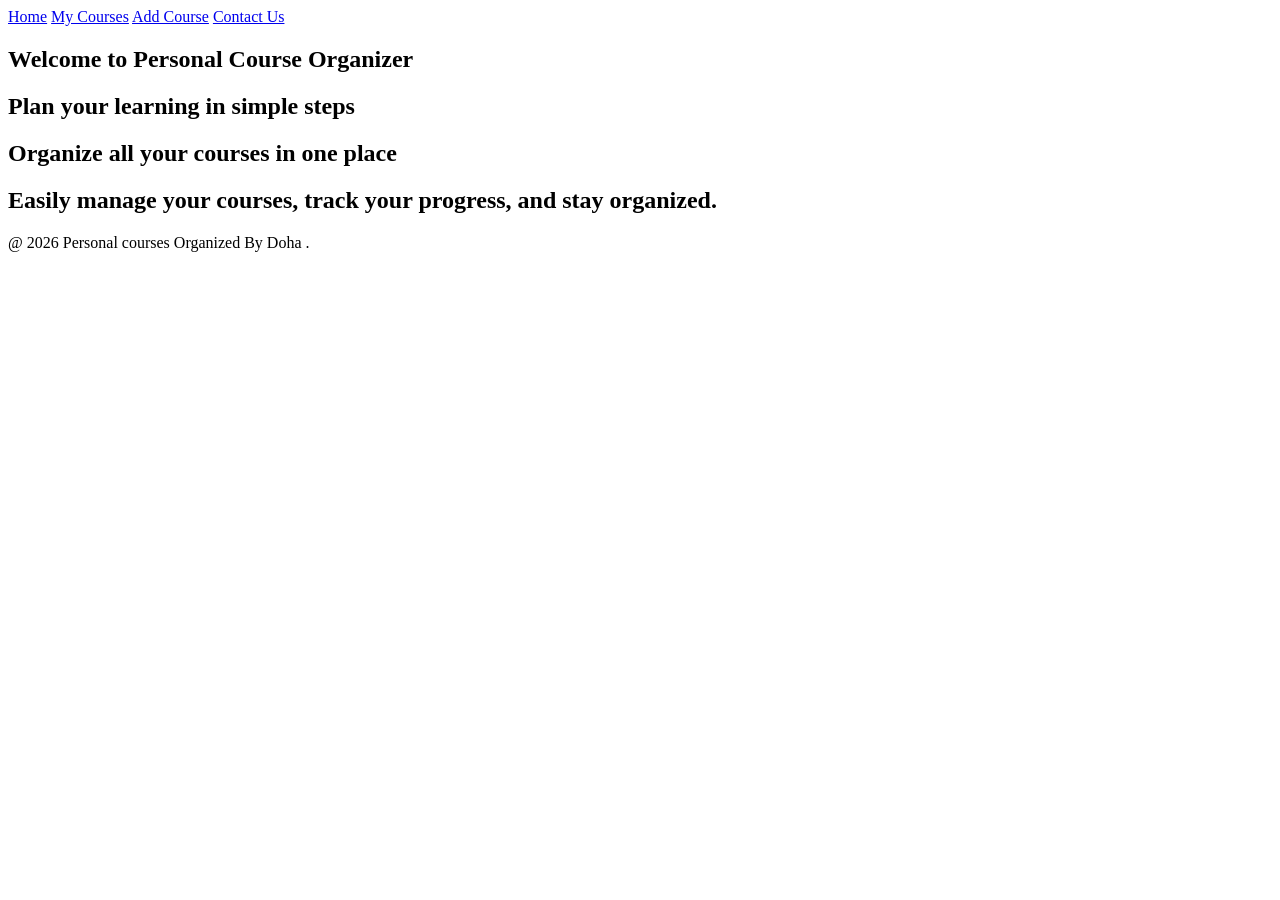
==== index.html @ 88669590 "Add files via upload" ====
<!DOCTYPE html>
<html lang="en">
<head>
    <meta charset="UTF-8">
    <meta name="viewport" content="width=device-width, initial-scale=1.0">
    <style>img{max-width: 100%;height: auto;}</style>
    <title>Personal Course Organizer</title>
    <link rel="stylesheet" href="style/home.css">
</head>
<body>
    <header>
        <nav>
            <a class="ch" href="index.html">Home</a>
            <a href="courses.html">My Courses</a>
            <a href="add.html">Add Course</a>
            <a href="contact.html">Contact Us</a>
        </nav>
    </header>
    <main>
        <section>
            <h1>Welcome to Personal Course Organizer</h1>
            <h1>Plan your learning in simple steps</h1>
            <h1>Organize all your courses in one place</h1>
            <h2>Easily manage your courses, track your progress, and stay organized.</h2>
        </section>
    </main>
    <footer>
        @ 2026 Personal courses Organized By Doha .
    </footer>
    
</body>
</html>
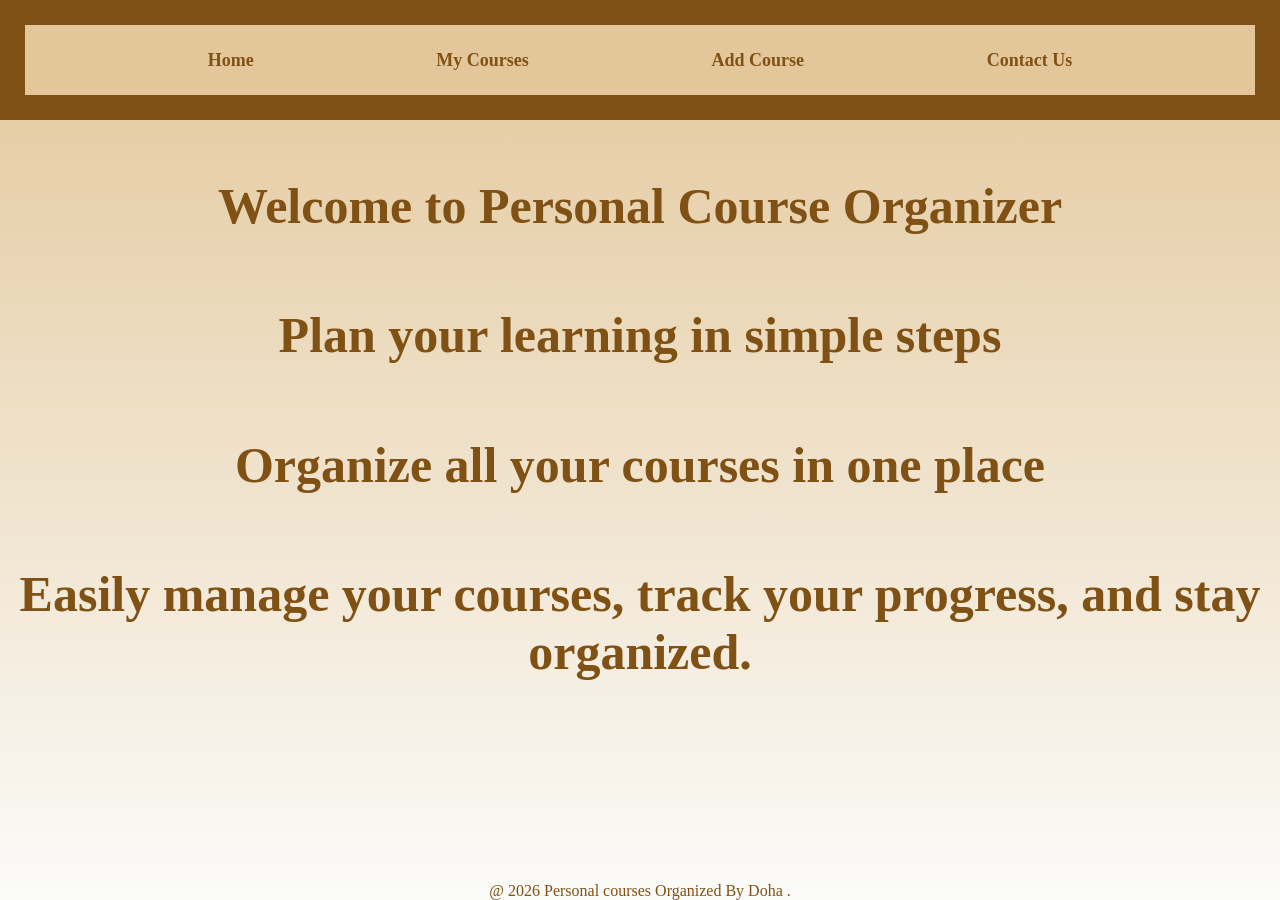
==== commit 927bd4c5: "Update index.html" ====
--- a/index.html
+++ b/index.html
@@ -5,7 +5,7 @@
     <meta name="viewport" content="width=device-width, initial-scale=1.0">
     <style>img{max-width: 100%;height: auto;}</style>
     <title>Personal Course Organizer</title>
-    <link rel="stylesheet" href="style/home.css">
+    <link rel="stylesheet" href="home.css">
 </head>
 <body>
     <header>
@@ -29,4 +29,4 @@
     </footer>
     
 </body>
-</html>+</html>
--- a/home.css
+++ b/home.css
@@ -0,0 +1,52 @@
+body{
+    margin: 0;
+    background:linear-gradient(to bottom , #e3c79a, #fbfbf9f7);
+    display: flex;
+    flex-direction: column;
+    min-height: 100vh;
+}
+header{
+    background:#805114 ;
+    padding: 25px;
+}
+main{
+    flex:1;
+}
+nav{
+    width:100%;
+    height: 70px;
+    display: flex;
+    background-color: #e3c79a;
+    justify-content: space-evenly;
+    align-items: center;
+}
+nav a{
+    padding: auto;
+    font-family: serif;
+    text-decoration: none;
+    color: #805114;
+    font-size: 18px;
+    font-weight: bold;
+    transition: 0.5s;
+    
+}
+nav a:hover{
+    color: #f8f1e9;
+}
+h1,h2{
+    font-size: 50px;
+    text-align: center;
+    color: #805114;
+    padding: 15px;
+}
+h2{
+    margin-bottom: 40px;
+}
+footer{
+    text-align: center;
+    color:#805114 ;
+}
+@media (max-width:350px){ 
+    .ch{
+        margin:0 10px;}
+}
